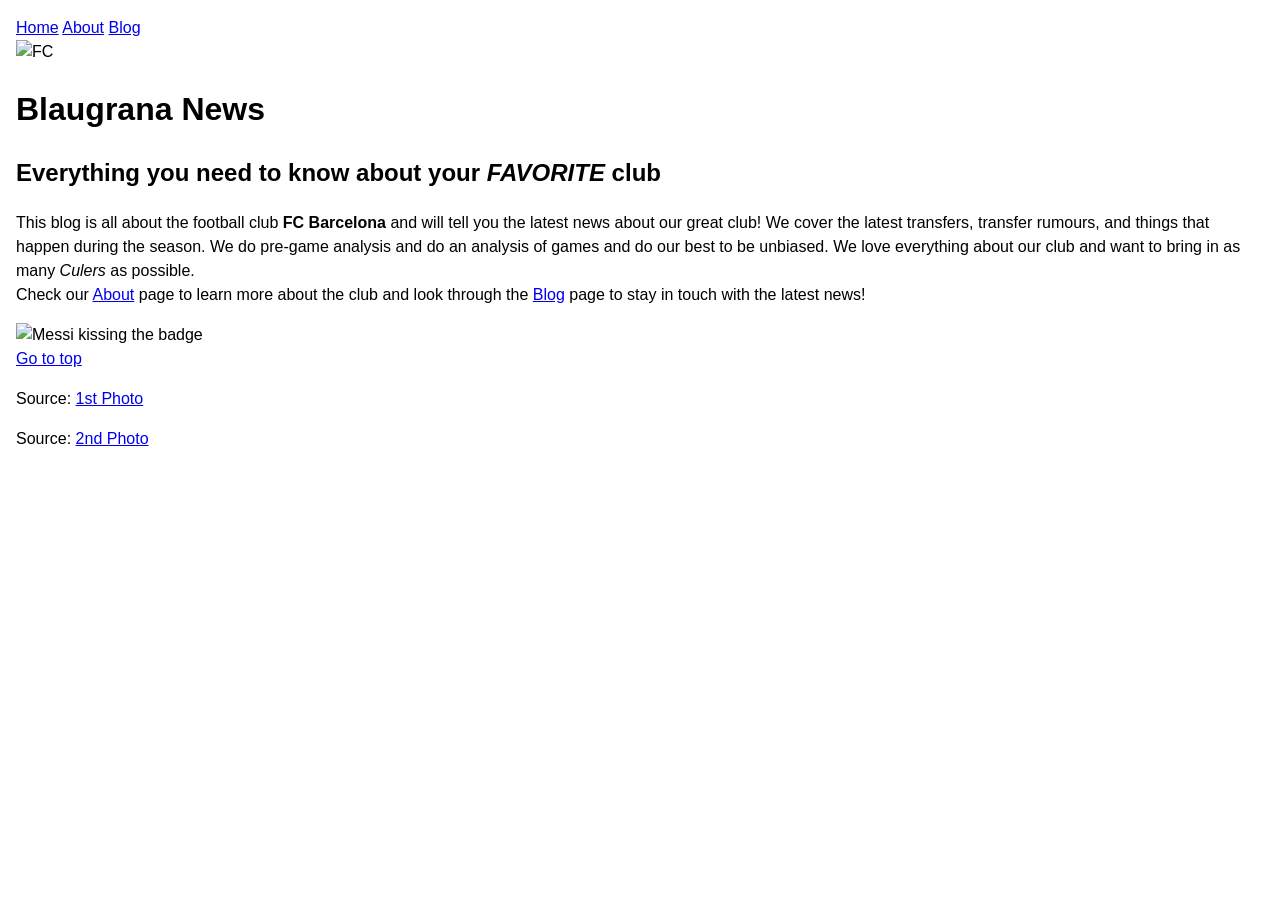
==== index.html @ 588b5c6f "Initial commit" ====
<!doctype html>
<html class="no-js" lang="en">
   <head>
      <meta charset="utf-8">
      <title>Blaugrana News</title>
      <meta name="description" content="Page talks about the purpose of the blog and reasons to check it out">
      <meta name="viewport" content="width=device-width, initial-scale=1, minimum-scale=1" />
      <!-- Defines preview content that will be displayed when your site is linked on twitter, reddit, etc-->
      <meta name="robots" content="index,follow" />
      <meta property="og:title" content="Blaugrana News"/>
      <meta property="og:type" content="Article"/>
      <meta property="og:url" content="https://github.com/BlaugranaNews">
      <meta property="og:image" content="exampleImage.jpg"/>
      <meta name="twitter:card" content="summary" />
      <link rel="manifest" href="site.webmanifest"/>
      <link rel="apple-touch-icon" href="icon.png"/>
      <!-- Link to your favicon. Place favicon in the root directory -->
      <link rel="icon" href="assets/BarcelonaLogofavicon.png" />
      <link rel="stylesheet" href="normalize.css"/>
      <link rel="stylesheet" href="style.css"/>
      <script src="/script.js" defer></script>
      <meta name="theme-color" content="#fafafa"/>
   </head>
   <body>
      <header>
         <nav id="top"><a href="index.html">Home</a> <a href="about.html">About</a> <a href="blog.html">Blog</a></nav>
      </header>
      <main>
         <section>
            <img src="https://1000logos.net/wp-content/uploads/2016/10/Barcelona-Logo.png" alt=FC Barcalona badge" height="500" width="500" />
            <h1>Blaugrana News</h1>
            <h2>Everything you need to know about your <em>FAVORITE</em> club</h2>
            <p>This blog is all about the football club <strong> FC Barcelona </strong> and will tell you the latest news about our great club! We cover the latest transfers, transfer rumours, and things that happen during the season. We do pre-game analysis and do an analysis of games and do our best to be unbiased. We love everything about our club and want to bring in as many <em> Culers </em> as possible.<br>
               Check our <a href="about.html">About</a> page to learn more about the club and look through the <a href="blog.html">Blog</a> page to stay in touch with the latest news!
            </p>
            <img src="https://64.media.tumblr.com/47f788046972c5c315c1fc3f704562c9/tumblr_pp6x3xEWI61qh60cio1_1280.jpg" alt="Messi kissing the badge" height="500" width="400" />
         </section>
      </main>
      <a href="#top">Go to top </a>
      <footer>
         <p>Source: <a href="https://1000logos.net/barcelona-logo/" target="_blank">1st Photo</a></p>
         <p>Source: <a href="https://matstegen.tumblr.com/post/183821937772/lionel-messi-of-barcelona-kisses-the-badge-after" target="_blank">2nd Photo</a></p>
      </footer>
   </body>
</html>
---- style.css ----
/* a minimalist set of CSS resets */

/* default to border-box */
html {
  box-sizing: border-box;
  font-size: 16px;
}

*, *:before, *:after {
  box-sizing: inherit;
}

/* adjust typography defaults */
body {
  margin: 1rem;
  font-family: sans-serif;
  line-height: 1.5;
}

/* images and videos max out at full width */
img,
video {
  height: auto;
  max-width: 100%;
}
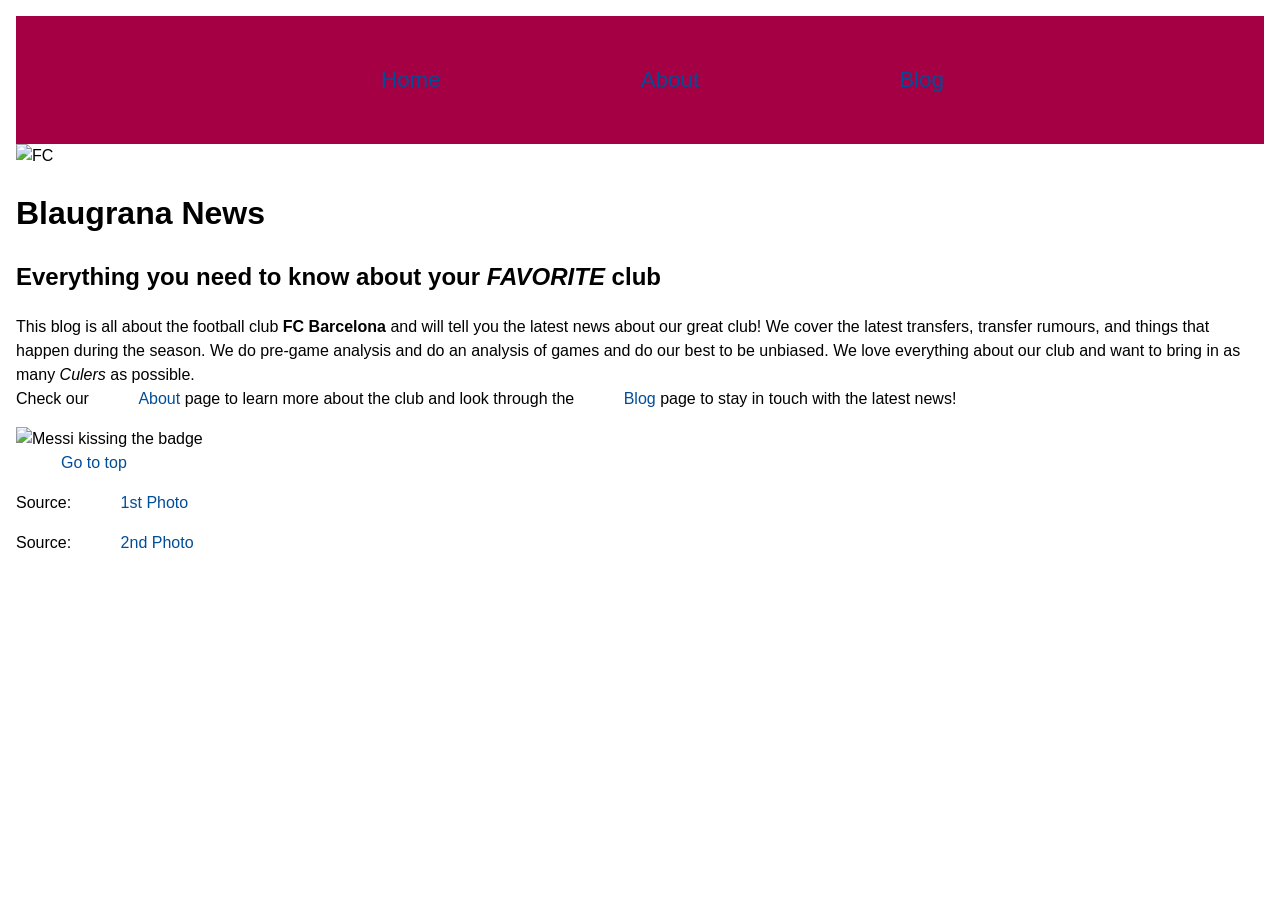
==== commit 738c2ed1: "made index.html active" ====
--- a/index.html
+++ b/index.html
@@ -23,7 +23,7 @@
    </head>
    <body>
       <header>
-         <nav id="top"><a href="index.html">Home</a> <a href="about.html">About</a> <a href="blog.html">Blog</a></nav>
+         <nav id="top"><a href="index.html" class="active">Home</a> <a href="about.html">About</a> <a href="blog.html">Blog</a></nav>
       </header>
       <main>
          <section>
--- a/style.css
+++ b/style.css
@@ -22,4 +22,25 @@
 video {
   height: auto;
   max-width: 100%;
-}+}
+
+nav{
+    display: flex;
+  justify-content: space-between;
+  align-items: center;
+  height: 8rem;
+  background-color: #A50044;
+  padding: 0 20rem;
+    font-size: 1.4rem
+}
+
+a {
+  color: #004D98;
+  text-decoration: none;
+  padding-left: 45px;
+}
+
+a:hover {
+  text-decoration: underline;
+  color: #EDBC00 ;
+}
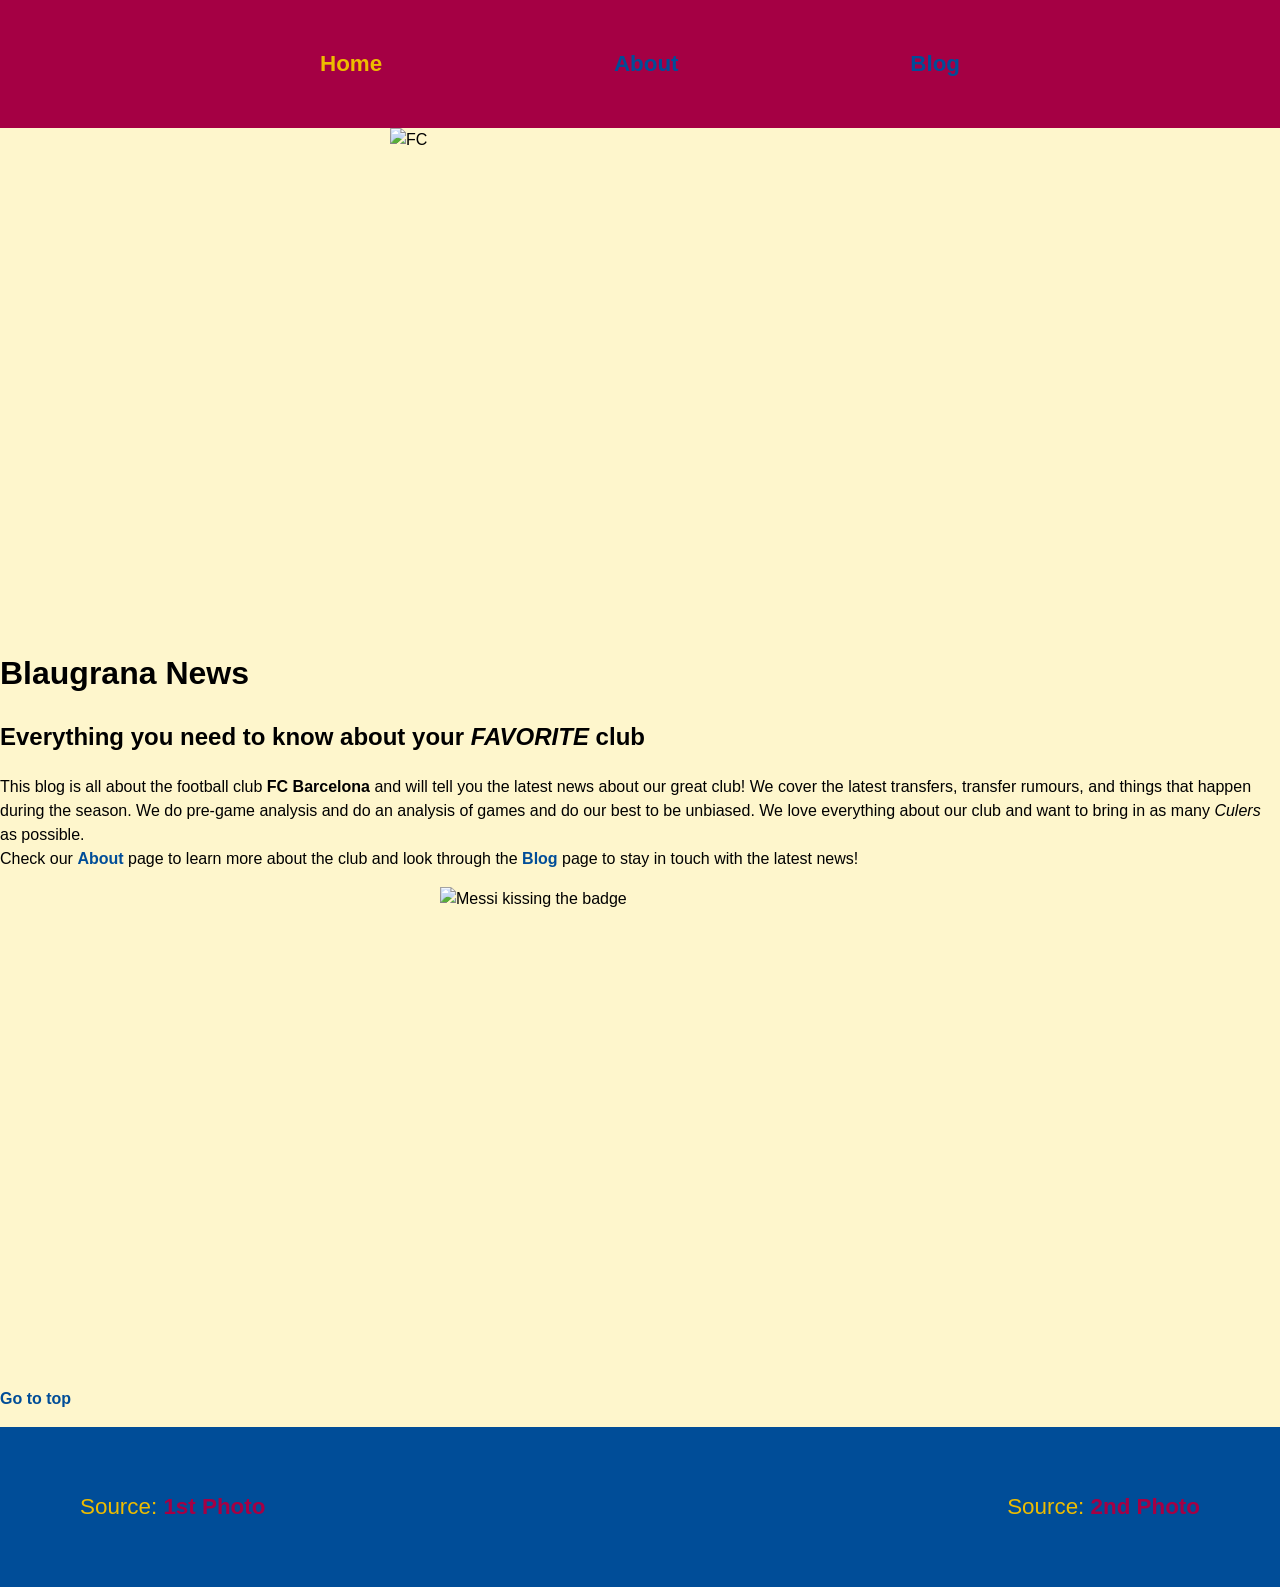
==== commit cecd8dc0: "added div class" ====
--- a/index.html
+++ b/index.html
@@ -29,11 +29,13 @@
          <section>
             <img src="https://1000logos.net/wp-content/uploads/2016/10/Barcelona-Logo.png" alt=FC Barcalona badge" height="500" width="500" />
             <h1>Blaugrana News</h1>
+             <div class="homecontent">
             <h2>Everything you need to know about your <em>FAVORITE</em> club</h2>
             <p>This blog is all about the football club <strong> FC Barcelona </strong> and will tell you the latest news about our great club! We cover the latest transfers, transfer rumours, and things that happen during the season. We do pre-game analysis and do an analysis of games and do our best to be unbiased. We love everything about our club and want to bring in as many <em> Culers </em> as possible.<br>
                Check our <a href="about.html">About</a> page to learn more about the club and look through the <a href="blog.html">Blog</a> page to stay in touch with the latest news!
             </p>
             <img src="https://64.media.tumblr.com/47f788046972c5c315c1fc3f704562c9/tumblr_pp6x3xEWI61qh60cio1_1280.jpg" alt="Messi kissing the badge" height="500" width="400" />
+             </div>
          </section>
       </main>
       <a href="#top">Go to top </a>
--- a/style.css
+++ b/style.css
@@ -3,7 +3,7 @@
 /* default to border-box */
 html {
   box-sizing: border-box;
-  font-size: 16px;
+  font-size: 1rem;
 }
 
 *, *:before, *:after {
@@ -12,9 +12,9 @@
 
 /* adjust typography defaults */
 body {
-  margin: 1rem;
-  font-family: sans-serif;
+  font-family: Helvetica, sans-serif;
   line-height: 1.5;
+   background-color: #fef6cc;
 }
 
 /* images and videos max out at full width */
@@ -37,10 +37,42 @@
 a {
   color: #004D98;
   text-decoration: none;
-  padding-left: 45px;
+  font-weight: 700;
+  border-radius: 10px;
+  transition: all 0.8s ease;
 }
 
 a:hover {
   text-decoration: underline;
   color: #EDBC00 ;
 }
+
+nav a.active {
+  color: #EDBC00 ;
+}
+
+img {
+  display: block;
+  margin-left: auto;
+  margin-right: auto;
+}
+
+footer {
+  color: #EDBC00 ;
+  display: flex;
+  justify-content: space-between;
+  margin-top: 1rem;
+  padding: 0 5rem;
+  height: 10rem;
+  background-color: #004D98;
+  font-size: 1.4rem;
+  align-items: center;
+}
+
+footer a {
+  color: #A50044;
+}
+
+footer a:hover {
+  color:#DF0024 ;
+}
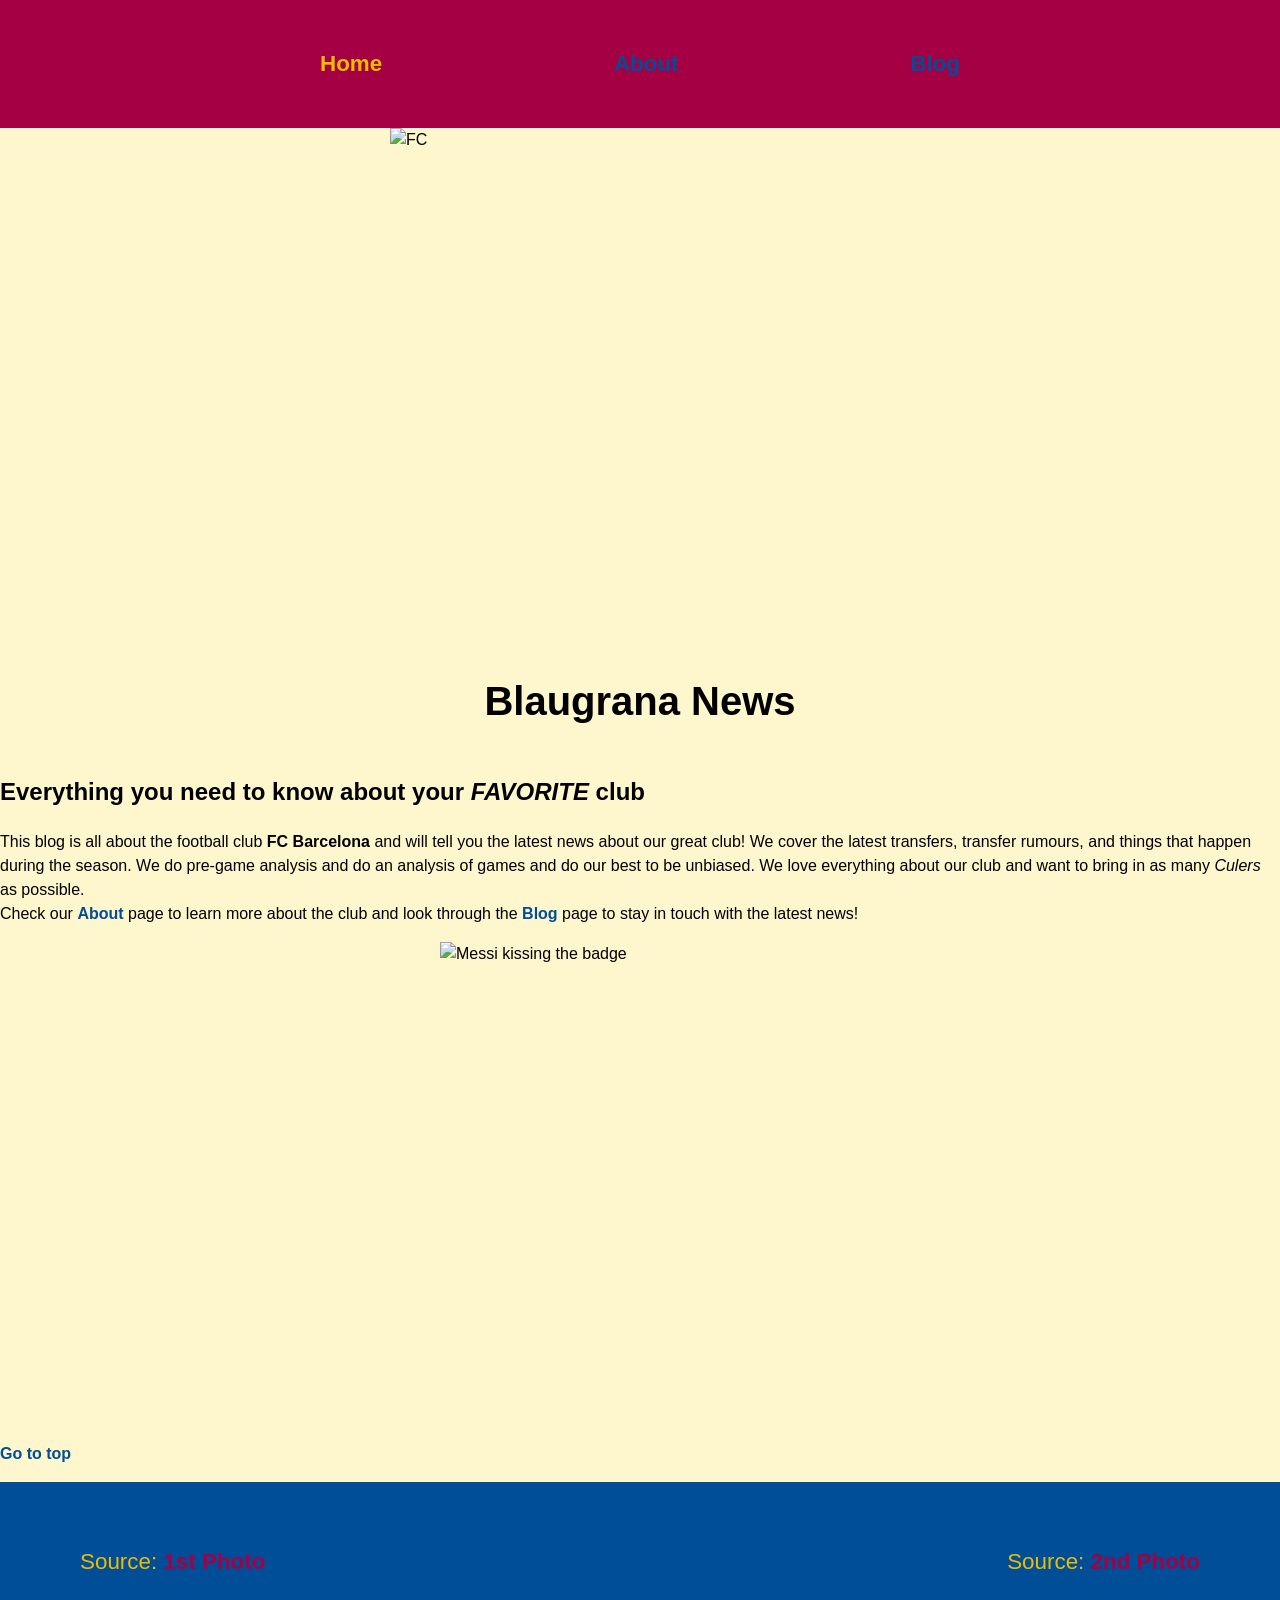
==== commit 58aad13e: "changed where div class is" ====
--- a/index.html
+++ b/index.html
@@ -29,8 +29,8 @@
          <section>
             <img src="https://1000logos.net/wp-content/uploads/2016/10/Barcelona-Logo.png" alt=FC Barcalona badge" height="500" width="500" />
             <h1>Blaugrana News</h1>
+            <h2>Everything you need to know about your <em>FAVORITE</em> club</h2>
              <div class="homecontent">
-            <h2>Everything you need to know about your <em>FAVORITE</em> club</h2>
             <p>This blog is all about the football club <strong> FC Barcelona </strong> and will tell you the latest news about our great club! We cover the latest transfers, transfer rumours, and things that happen during the season. We do pre-game analysis and do an analysis of games and do our best to be unbiased. We love everything about our club and want to bring in as many <em> Culers </em> as possible.<br>
                Check our <a href="about.html">About</a> page to learn more about the club and look through the <a href="blog.html">Blog</a> page to stay in touch with the latest news!
             </p>
--- a/style.css
+++ b/style.css
@@ -51,6 +51,12 @@
   color: #EDBC00 ;
 }
 
+h1{ 
+  text-align: center ;
+  font-size: 2.5rem;
+  padding: 1rem;
+}
+
 img {
   display: block;
   margin-left: auto;
